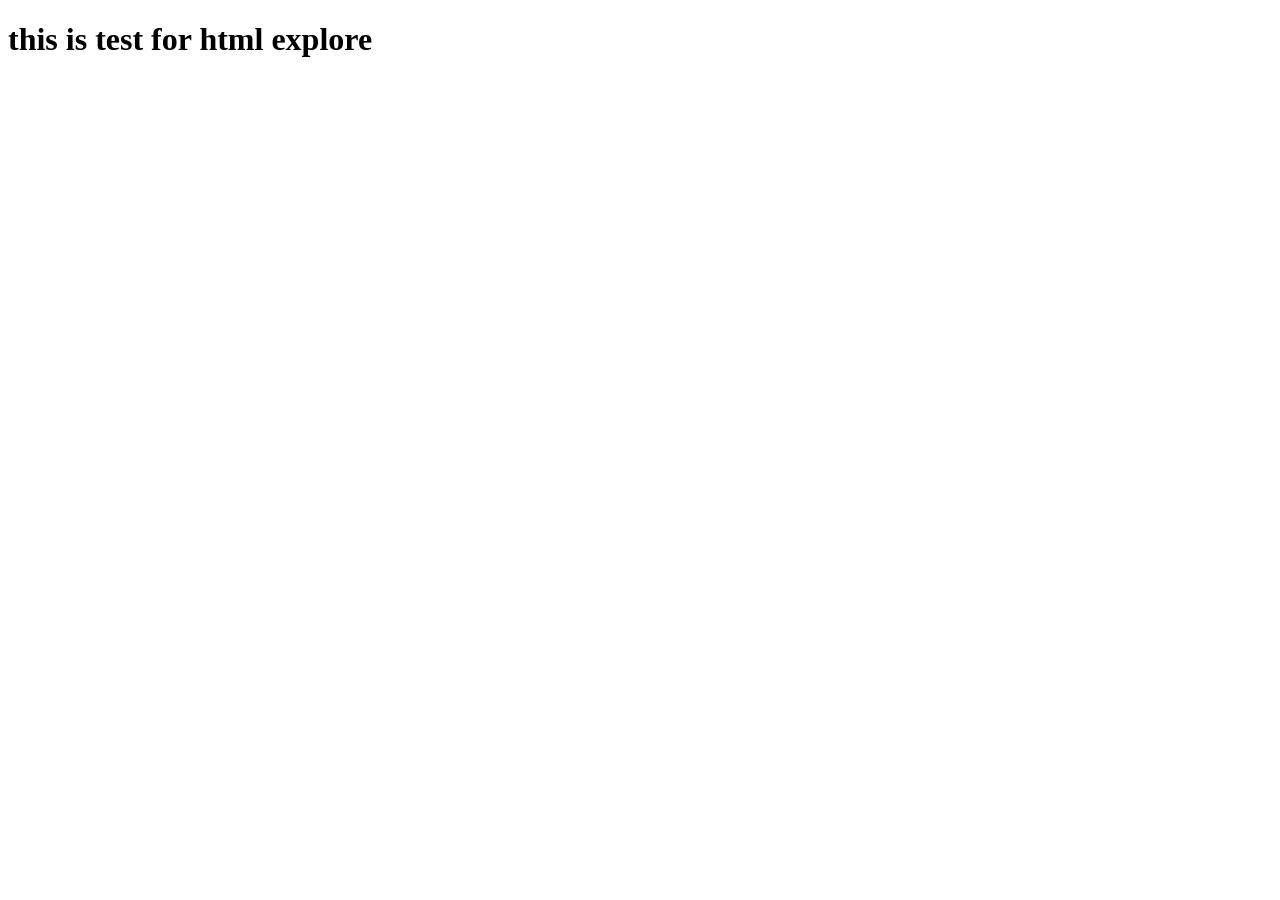
==== index.html @ e5b05af2 "commit for feature1" ====
<!DOCTYPE html>
<html lang="en">
<head>
    <meta charset="UTF-8">
    <meta name="viewport" content="width=device-width, initial-scale=1.0">
    <title>First Week</title>
</head>
<body>
    <h1>this is test for html explore</h1>
</body>
</html>
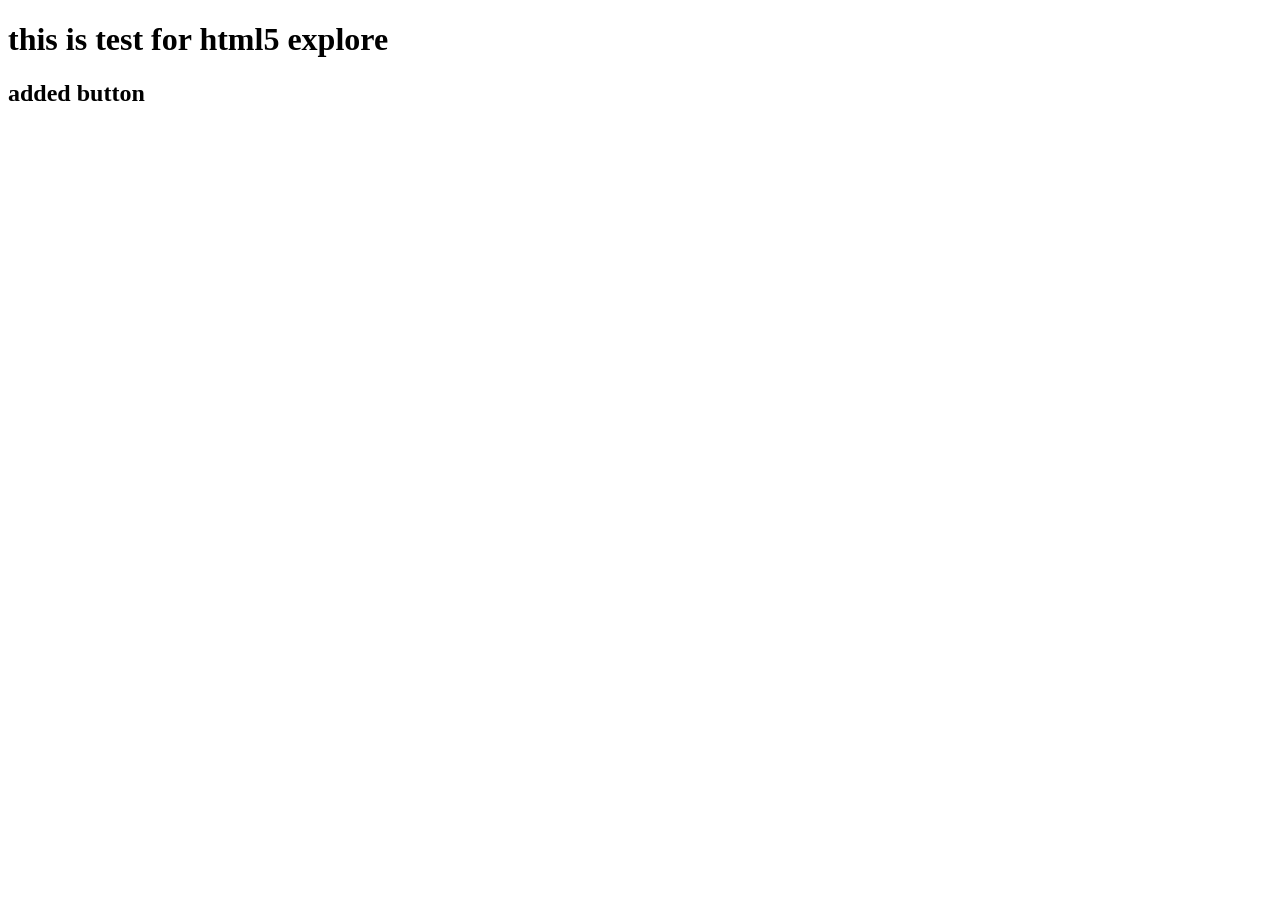
==== commit 003964e2: "to resolve conflict" ====
--- a/index.html
+++ b/index.html
@@ -6,6 +6,7 @@
     <title>First Week</title>
 </head>
 <body>
-    <h1>this is test for html explore</h1>
+    <h1>this is test for html5 explore</h1>
+    <h2>added button</h2>
 </body>
 </html>
